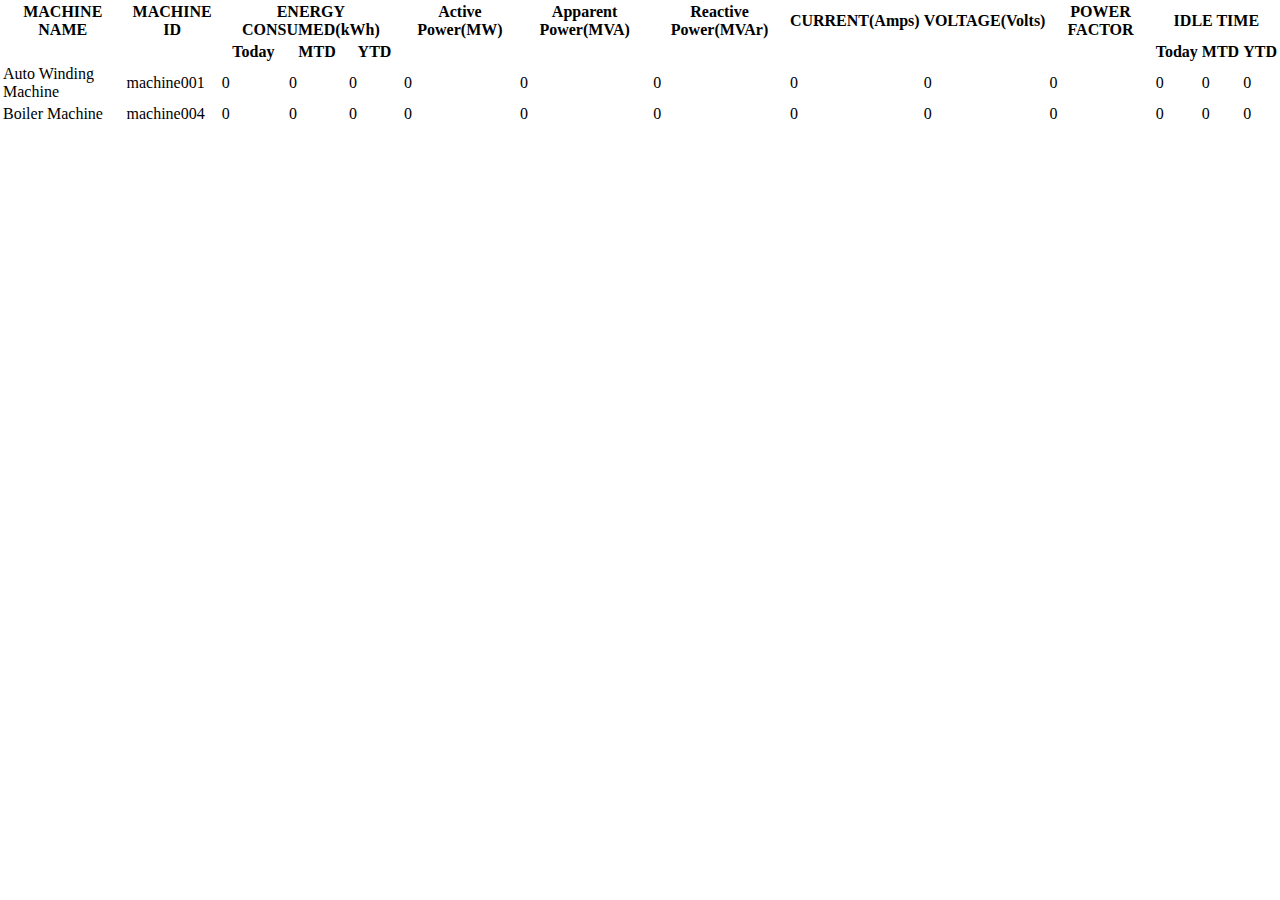
==== 2nd Test/index.html @ a20e48b4 "Everlytics Internship Test" ====
<!DOCTYPE html>
<html lang="en">
<head>
    <meta charset="UTF-8">
    <meta http-equiv="X-UA-Compatible" content="IE=edge">
    <meta name="viewport" content="width=device-width, initial-scale=1.0">
    <title>Everlytics Table</title>
    <link href="https://cdn.jsdelivr.net/npm/bootstrap@5.0.2/dist/css/bootstrap.min.css" rel="stylesheet" integrity="sha384-EVSTQN3/azprG1Anm3QDgpJLIm9Nao0Yz1ztcQTwFspd3yD65VohhpuuCOmLASjC" crossorigin="anonymous">
    <script src="https://cdn.jsdelivr.net/npm/bootstrap@5.0.2/dist/js/bootstrap.bundle.min.js" integrity="sha384-MrcW6ZMFYlzcLA8Nl+NtUVF0sA7MsXsP1UyJoMp4YLEuNSfAP+JcXn/tWtIaxVXM" crossorigin="anonymous"></script>
    <style>
        body{
            margin:0;
            padding:0;
        }
    </style>
    <script type="text/javascript" src="script.js" async></script>
</head>
<body>
    <table class="table table-striped" id="mytable">
        <tr>
            <th>MACHINE NAME</th>
            <th>MACHINE ID</th>
            <th colspan="3" scope="colgroup">ENERGY CONSUMED(kWh)</th>
            <th>Active Power(MW)</th>
            <th>Apparent Power(MVA)</th>
            <th>Reactive Power(MVAr)</th>
            <th>CURRENT(Amps)</th>
            <th>VOLTAGE(Volts)</th>
            <th>POWER FACTOR</th>
            <th colspan="3" scope="colgroup">IDLE TIME</th>
        </tr>
        <tr>
            <th></th>
            <th></th>
            <th scope="col">Today</th>
            <th scope="col">MTD</th>
            <th scope="col">YTD</th>
            <th></th>
            <th></th>
            <th></th>
            <th></th>
            <th></th>
            <th></th>
            <th scope="col">Today</th>
            <th scope="col">MTD</th>
            <th scope="col">YTD</th>
        </tr>
    </table>
</body>
</html>
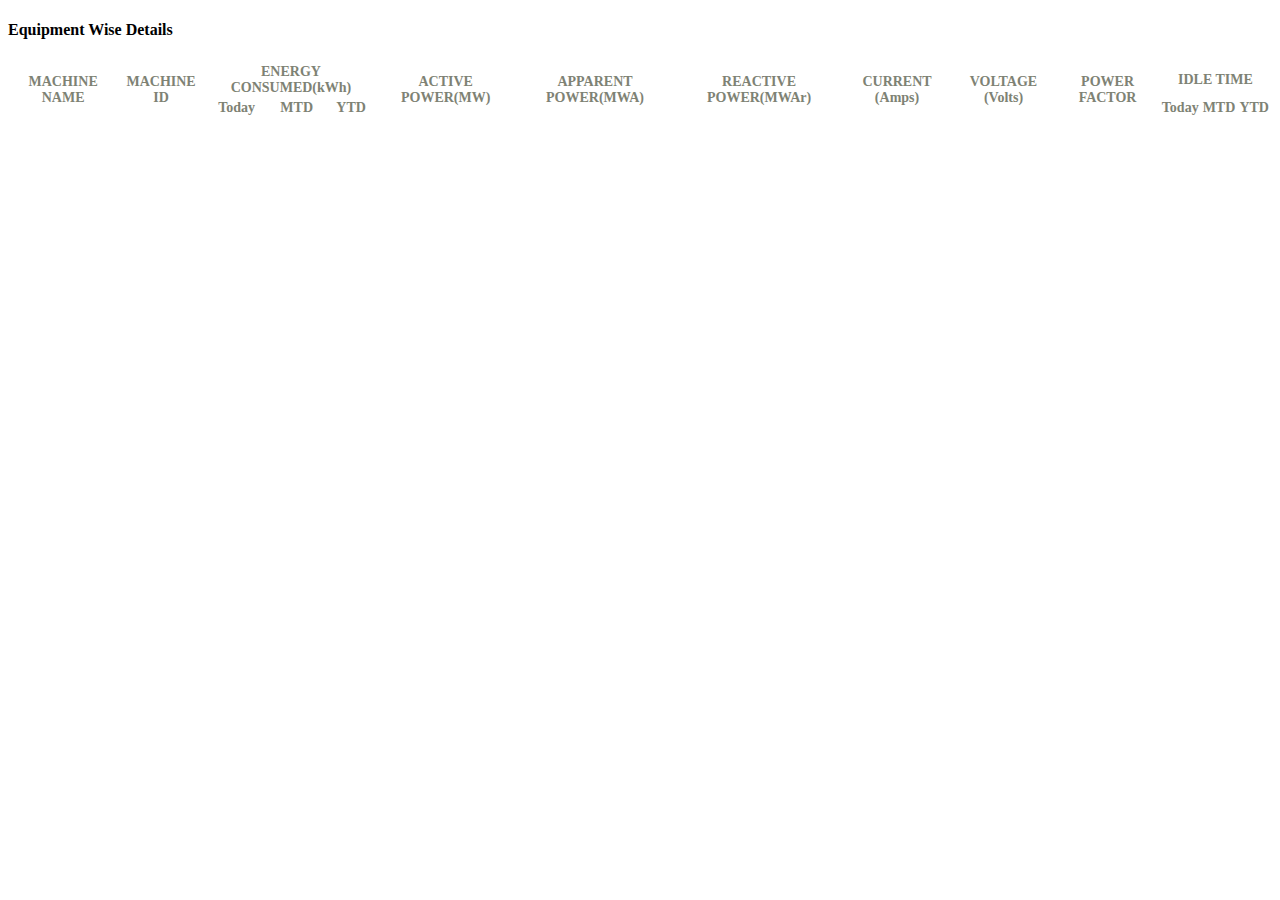
==== commit 3d09c015: "Updated" ====
--- a/2nd Test/index.html
+++ b/2nd Test/index.html
@@ -4,46 +4,46 @@
     <meta charset="UTF-8">
     <meta http-equiv="X-UA-Compatible" content="IE=edge">
     <meta name="viewport" content="width=device-width, initial-scale=1.0">
-    <title>Everlytics Table</title>
+    <title>Evelytics Table</title>
+
+    <!-- Bootstrap 5.0 Files -->
     <link href="https://cdn.jsdelivr.net/npm/bootstrap@5.0.2/dist/css/bootstrap.min.css" rel="stylesheet" integrity="sha384-EVSTQN3/azprG1Anm3QDgpJLIm9Nao0Yz1ztcQTwFspd3yD65VohhpuuCOmLASjC" crossorigin="anonymous">
     <script src="https://cdn.jsdelivr.net/npm/bootstrap@5.0.2/dist/js/bootstrap.bundle.min.js" integrity="sha384-MrcW6ZMFYlzcLA8Nl+NtUVF0sA7MsXsP1UyJoMp4YLEuNSfAP+JcXn/tWtIaxVXM" crossorigin="anonymous"></script>
+    
+    <!-- Local JS Files -->
+    <script src="script.js" type="module" defer></script>
+
+    <!-- CSS -->
     <style>
-        body{
-            margin:0;
-            padding:0;
+        th{
+            font-size: 14px;
+            color: #7E8274;
+            text-align: center;
         }
     </style>
-    <script type="text/javascript" src="script.js" async></script>
 </head>
 <body>
-    <table class="table table-striped" id="mytable">
+    <h4>Equipment Wise Details</h4>
+    <table class="table table-bordered" id="myTable">
         <tr>
-            <th>MACHINE NAME</th>
-            <th>MACHINE ID</th>
-            <th colspan="3" scope="colgroup">ENERGY CONSUMED(kWh)</th>
-            <th>Active Power(MW)</th>
-            <th>Apparent Power(MVA)</th>
-            <th>Reactive Power(MVAr)</th>
-            <th>CURRENT(Amps)</th>
-            <th>VOLTAGE(Volts)</th>
-            <th>POWER FACTOR</th>
-            <th colspan="3" scope="colgroup">IDLE TIME</th>
+            <th rowspan="2">MACHINE NAME</th>
+            <th rowspan="2">MACHINE ID</th>
+            <th colspan="3">ENERGY CONSUMED(kWh)</th>
+            <th rowspan="2">ACTIVE POWER(MW)</th>
+            <th rowspan="2">APPARENT POWER(MWA)</th>
+            <th rowspan="2">REACTIVE POWER(MWAr)</th>
+            <th rowspan="2">CURRENT (Amps)</th>
+            <th rowspan="2">VOLTAGE (Volts)</th>
+            <th rowspan="2">POWER FACTOR</th>
+            <th colspan="3">IDLE TIME</th>
         </tr>
         <tr>
-            <th></th>
-            <th></th>
-            <th scope="col">Today</th>
-            <th scope="col">MTD</th>
-            <th scope="col">YTD</th>
-            <th></th>
-            <th></th>
-            <th></th>
-            <th></th>
-            <th></th>
-            <th></th>
-            <th scope="col">Today</th>
-            <th scope="col">MTD</th>
-            <th scope="col">YTD</th>
+            <th>Today</th>
+            <th>MTD</th>
+            <th>YTD</th>
+            <th>Today</th>
+            <th>MTD</th>
+            <th>YTD</th>
         </tr>
     </table>
 </body>
